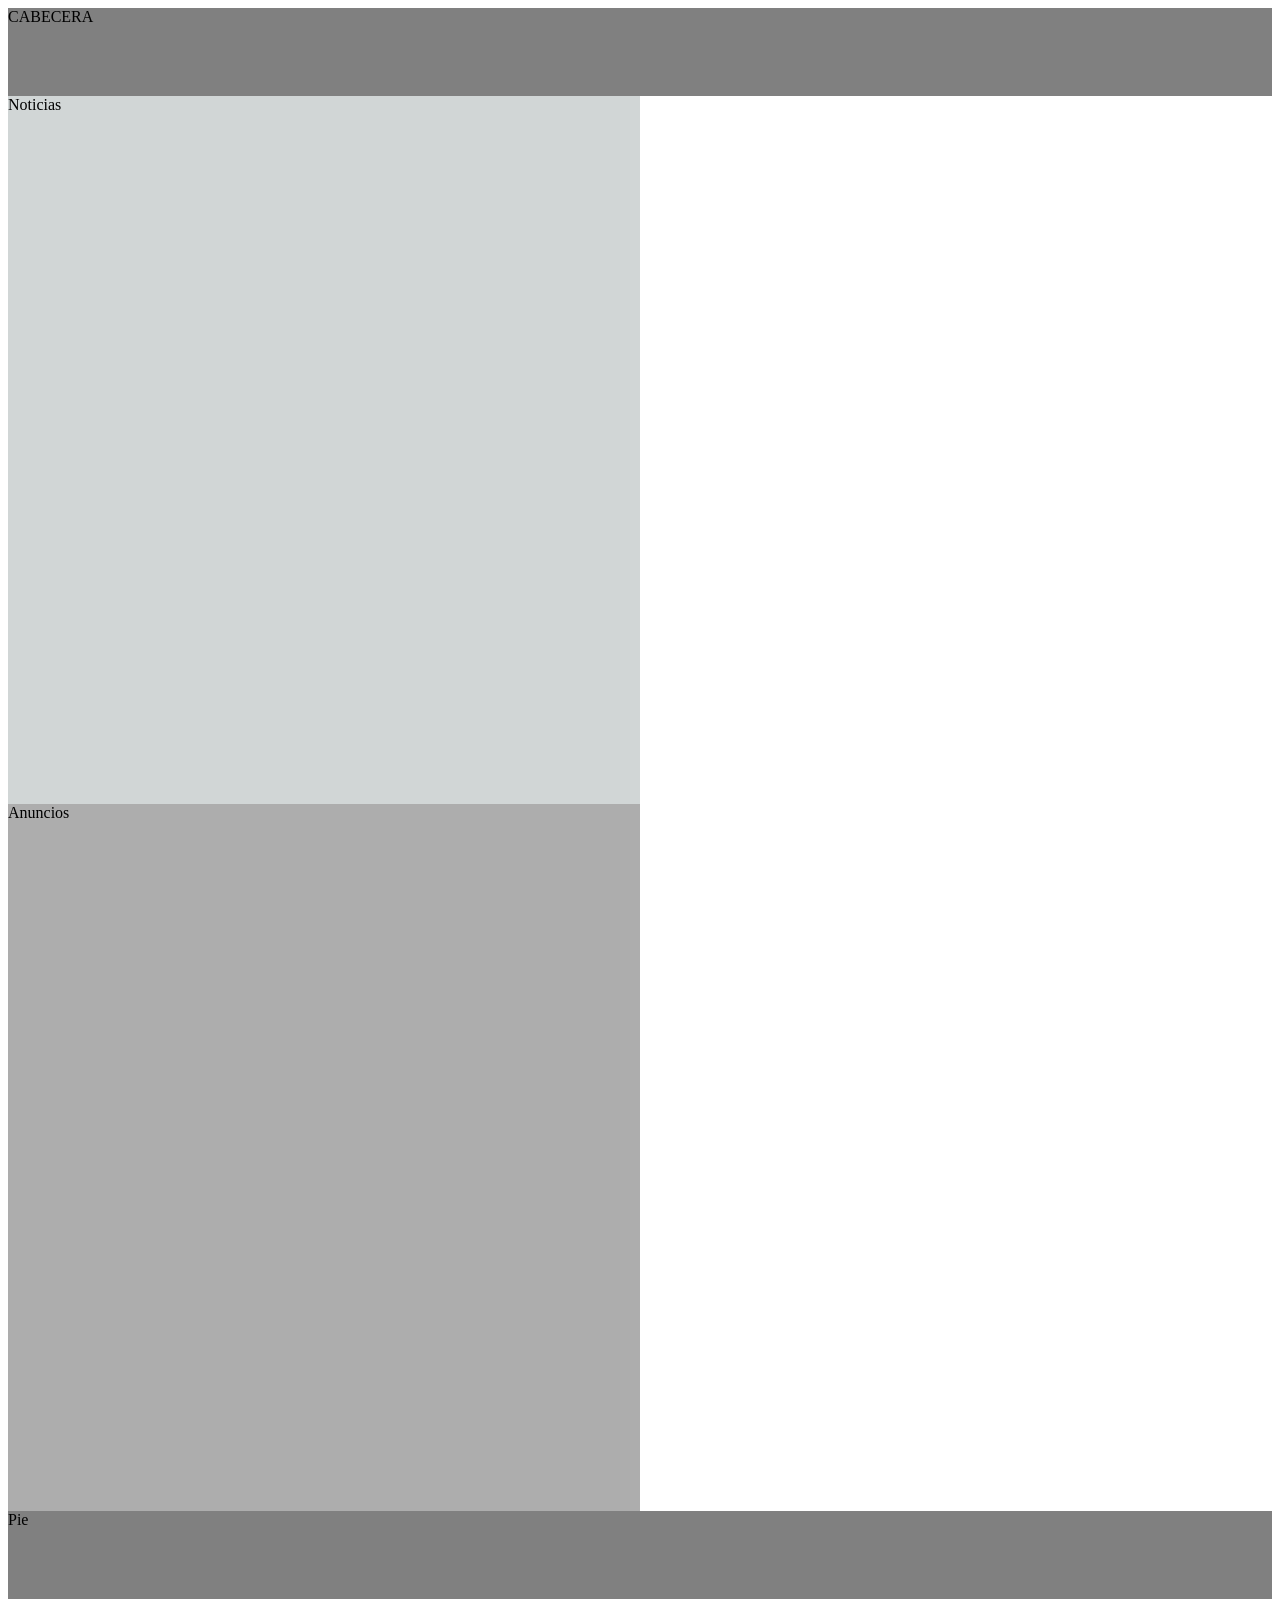
==== web/opos21Opcion1Ejer3/index.html @ 9f82a42c "Add excercise done (with some problems)" ====
<html>
    <head>
        <meta charset="utf-8"/>
        <link rel="stylesheet" href="style.css"/>
    </head>
    <header>
        CABECERA
    </header>
    <main>
        <section id="noticias">
            Noticias
        </section>
        <section id="anuncios">
            Anuncios
        </section>
    </main>
    <footer>
        Pie
    </footer>
</html>
---- web/opos21Opcion1Ejer3/style.css ----
header, footer{
    background-color: grey;
    width: 100%;
    height: 10%;
}
section{
    width: 50%;
    height: 80%;
}
#noticias{
    background-color: rgb(209,214,214);
    align-self: left;
    margin-left: 0%;
}
#anuncios{
    background-color: rgb(173, 173, 173);
    align-self: right;
    margin-right: 0%;
}
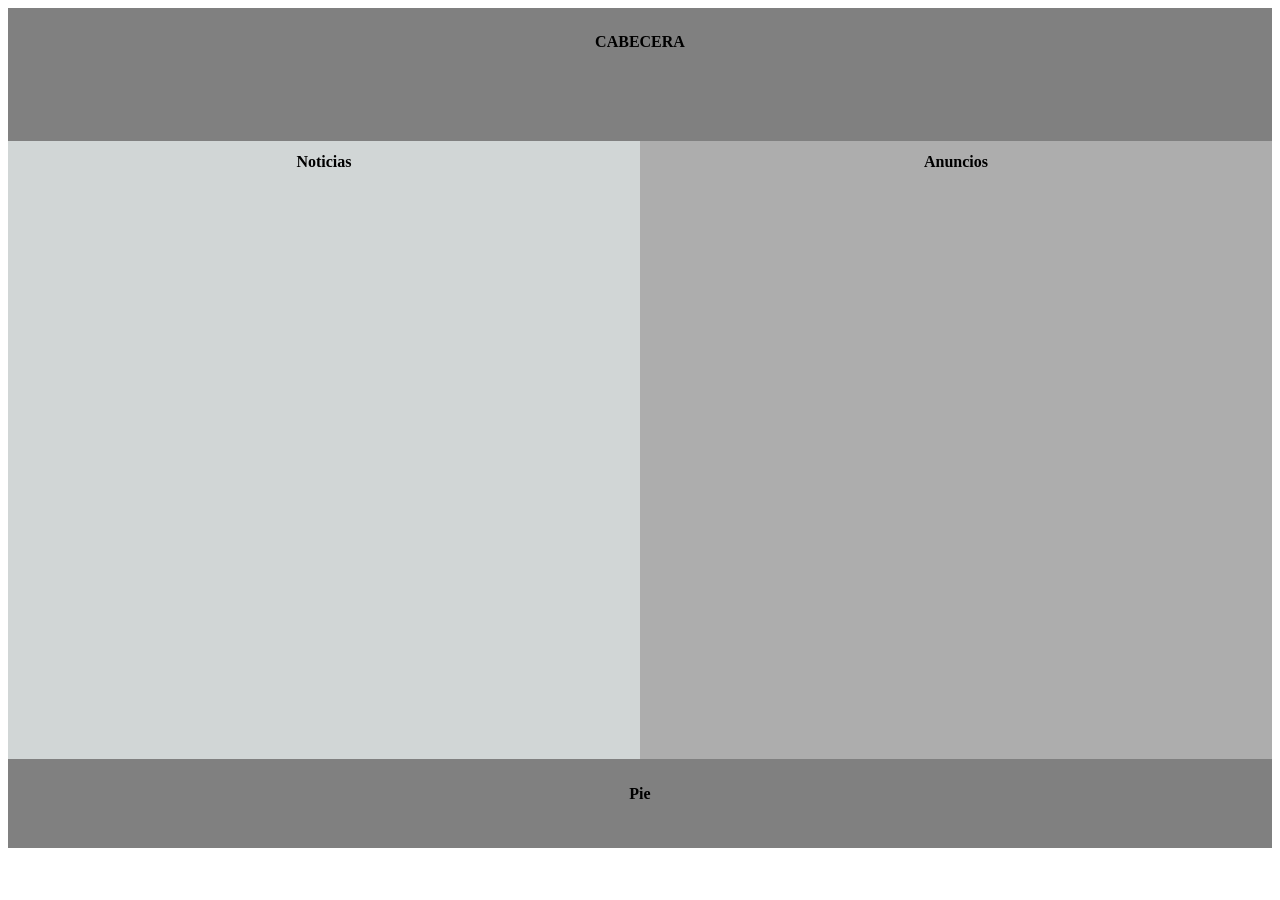
==== commit 9b7b3164: "Finish excercise correctly" ====
--- a/web/opos21Opcion1Ejer3/index.html
+++ b/web/opos21Opcion1Ejer3/index.html
@@ -1,20 +1,21 @@
 <html>
     <head>
         <meta charset="utf-8"/>
+        <meta name="viewport" content="width=device-width, initial-scale=1.0"/>
         <link rel="stylesheet" href="style.css"/>
     </head>
     <header>
-        CABECERA
+        <p>CABECERA</p>
     </header>
-    <main>
-        <section id="noticias">
-            Noticias
+        <section id="container">
+            <section id="noticias">
+                <p>Noticias</p>
+            </section>
+            <section id="anuncios">
+                <p>Anuncios</p>
+            </section>
         </section>
-        <section id="anuncios">
-            Anuncios
-        </section>
-    </main>
-    <footer>
-        Pie
+    <footer class="responsive">
+        <p>Pie</p>
     </footer>
 </html>
--- a/web/opos21Opcion1Ejer3/style.css
+++ b/web/opos21Opcion1Ejer3/style.css
@@ -1,19 +1,57 @@
-header, footer{
+html{
+    font-size: medium;
+    font-weight: bold;
+    height: 100%;
+    text-align: center;
+}
+header,footer{
     background-color: grey;
-    width: 100%;
-    height: 10%;
+
 }
 section{
-    width: 50%;
-    height: 80%;
+    flex: 1;
 }
 #noticias{
-    background-color: rgb(209,214,214);
-    align-self: left;
-    margin-left: 0%;
+    background-color: rgb(209, 214, 214);
 }
 #anuncios{
-    background-color: rgb(173, 173, 173);
-    align-self: right;
-    margin-right: 0%;
+    background-color: rgb(173,173,173);
 }
+header{
+    width: 100%;
+    height: 15%;
+}
+footer{
+    height: 10%;
+    position: relative;
+}
+#container{
+    display: flex;
+    height: 70%;
+    margin: 0;
+    padding: 0;
+}
+section p {
+    padding-top: 2%;
+    margin: 0%;
+}
+header p, footer p{
+    padding-top: 2%;
+    margin: 0%;
+}
+@media (max-width: 699px){
+    footer{
+        display: none;
+    }
+    #container{
+        height: 80%;
+        margin: 0;
+        padding: 0;
+    }
+    section{
+        flex-direction: column;
+    }
+    header{
+        height: 20%;
+    }
+}
